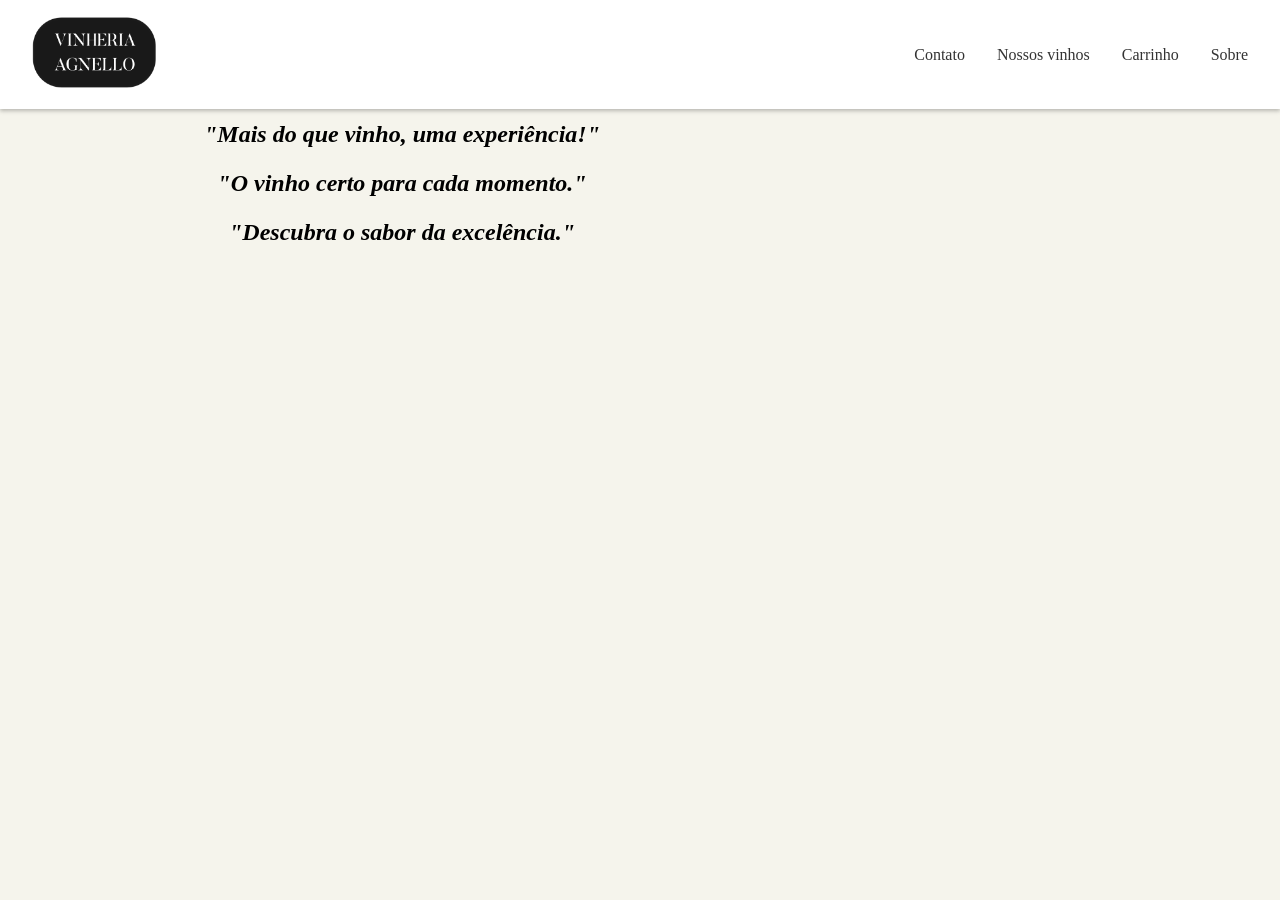
==== index.html @ 2d0a0170 "nav bar upgrade" ====
<!DOCTYPE html>
<html lang="pt-br">
<head>
    <meta charset="UTF-8">
    <meta name="viewport" content="width=device-width, initial-scale=1.0">
    <meta name="description" content="Bem-vindo à Vinharia Agnello! Descubra uma experiência única em vinhos, com uma seleção exclusiva e atendimento personalizado. Mais do que uma loja, somos um destino para os amantes de vinho.">
    <meta name="keywords" content="vinhos, loja de vinhos, experiência em vinhos, atendimento personalizado, Vinharia Agnello">
    <link rel="stylesheet" href="./src/css/style.css">
    <title>Vinheria Agnello | Home</title>
</head>
<body>
    <header class="header">
        <div class="logo">
        <img src="./src/assets/imgs/logo5000vinheria.png" alt="">
        </div>
        <nav class="nav-links">
            <a href="./src/pages/contato.html"> Contato </a>
            <a href="./src/pages/vinhos.html"> Nossos vinhos </a>
            <a href="./src/pages/carrinho.html"> Carrinho </a>
            <a href="./src/pages/sobre.html"> Sobre </a>
        </nav>

    </header>
    <section class="centralizar">
        <table>
            <tr>
                <td>
                    <h2 class="frase-destaque">"Mais do que vinho, uma experiência!"</h2>
                </td>
            </tr>
            <tr>
                <td>
                    <h2 class="frase-destaque">"O vinho certo para cada momento."</h2>
                </td>
            </tr>
            <tr>
                <td>
                    <h2 class="frase-destaque">"Descubra o sabor da excelência."</h2>
                    <video width="800" height="auto" starts="0" loop autoplay muted>
                    <source src="src/assets/videos/video_vinho.mp4" type="video/mp4">
                    </video>
                </td>
            </tr>
            
        </table>
    </section>
    <section>
        

    </section>
</body>
</html>
---- src/css/style.css ----
* {
    margin: 0;
    padding: 0;
    box-sizing: border-box;
    scrollbar-color: #909e8f transparent;
}

body {
    font-family: 'Georgia', serif;
    background-color:#ecebdb80;

}

.header{
    display: flex;
    justify-content: space-between;
    align-items: center;
    padding: 1rem 2rem;
    background-color: #fff;
    box-shadow: 0 2px 4px rgba(0, 0, 0, 0.253);
}

.logo{
    font-size: 20px;
    color: #333;
}

.logo img{
    position: relative;
    height: 8vh;
    width: auto;
}

.centralizar table{
    display:flexbox;
    height: 30vh;
    justify-content: center;
}

/*
.logo img{
    height: 16vh;
    width: auto;
    display: grid;
    place-items: center;
    margin: 0 auto;
    position:fixed ;
    top: 5.2%;
    left: 50%;
    transform: translate(-50%, -50%);
}
*/

.nav-links{
    display: flex;
    gap: 2rem;
    align-items: center;
}

.nav-links a{
    display: inline-block;
    text-decoration: none;
    color: #333;
    font-size: 1rem;
    transition: color 0.3s ease;
    transition: transform 0.2s ease;
}

.nav-links a:hover{
    color: #d4af37;
    transform: scale(1.23);
}

.section {
    display: flex;
    justify-content: center;
    align-items: center;
    height: 35vh;
}

.main{
    text-align: center;
    padding: 20px;
}

.tiposVinho div {
        width: 180px;
        margin: 30px;
        display: inline-block;
        vertical-align: top;
}
/* classes e ids */
.tiposVinho {
    text-align: center;
}   
.tiposVinho img {
    width: 100%;
    height: auto;
}
.tiposVinho h3 {
    margin-top: 10px;
    font-size: 18px;
}
.tiposVinho p {
    margin-top: 5px;
    font-size: 14px;
    color: #555;
}
#container-principal {
    max-width: 1200px;
    margin: 0 auto;
    padding: 20px;
    background-color: #ffe600;
}


.titulo-principal {
    color: #8B0000; 
    text-align: center;
    margin-bottom: 20px;
}

.frase-destaque {
    font-style: italic;
    text-align: center;
    font-size: 1.5em;
    font-family: "sans-sherif";
    margin: 10px 0;
}
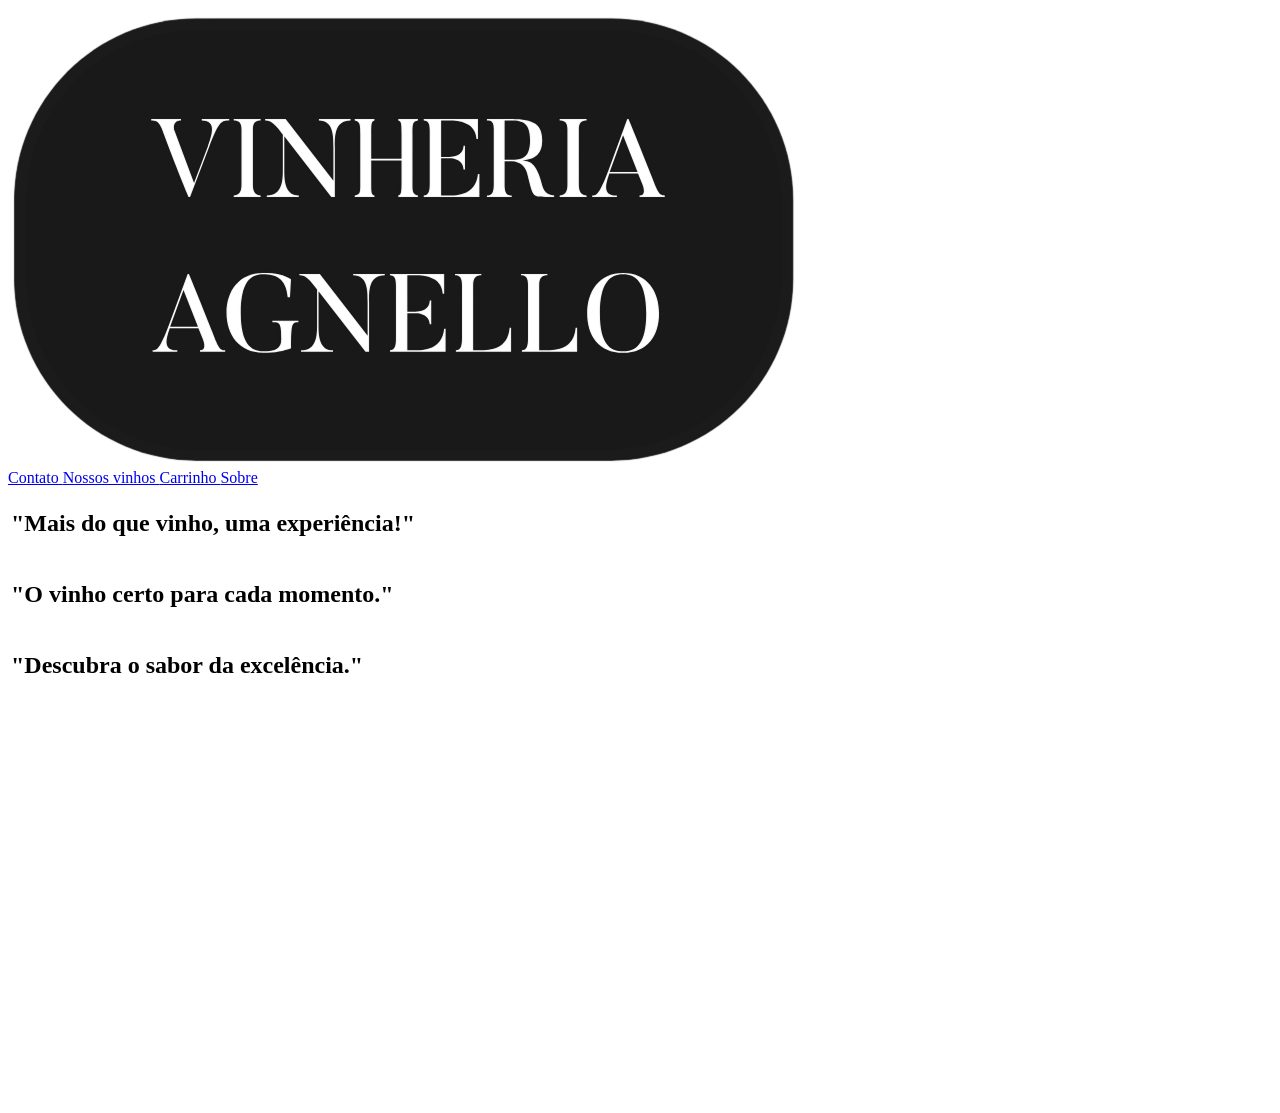
==== commit c1c8f6e3: "fix: links efeitos.css" ====
--- a/index.html
+++ b/index.html
@@ -5,7 +5,8 @@
     <meta name="viewport" content="width=device-width, initial-scale=1.0">
     <meta name="description" content="Bem-vindo à Vinharia Agnello! Descubra uma experiência única em vinhos, com uma seleção exclusiva e atendimento personalizado. Mais do que uma loja, somos um destino para os amantes de vinho.">
     <meta name="keywords" content="vinhos, loja de vinhos, experiência em vinhos, atendimento personalizado, Vinharia Agnello">
-    <link rel="stylesheet" href="./src/css/style.css">
+    <link rel="stylesheet" href="../css/style.css">
+    <link rel="stylesheet" href="../css/efeitos.css">
     <title>Vinheria Agnello | Home</title>
 </head>
 <body>
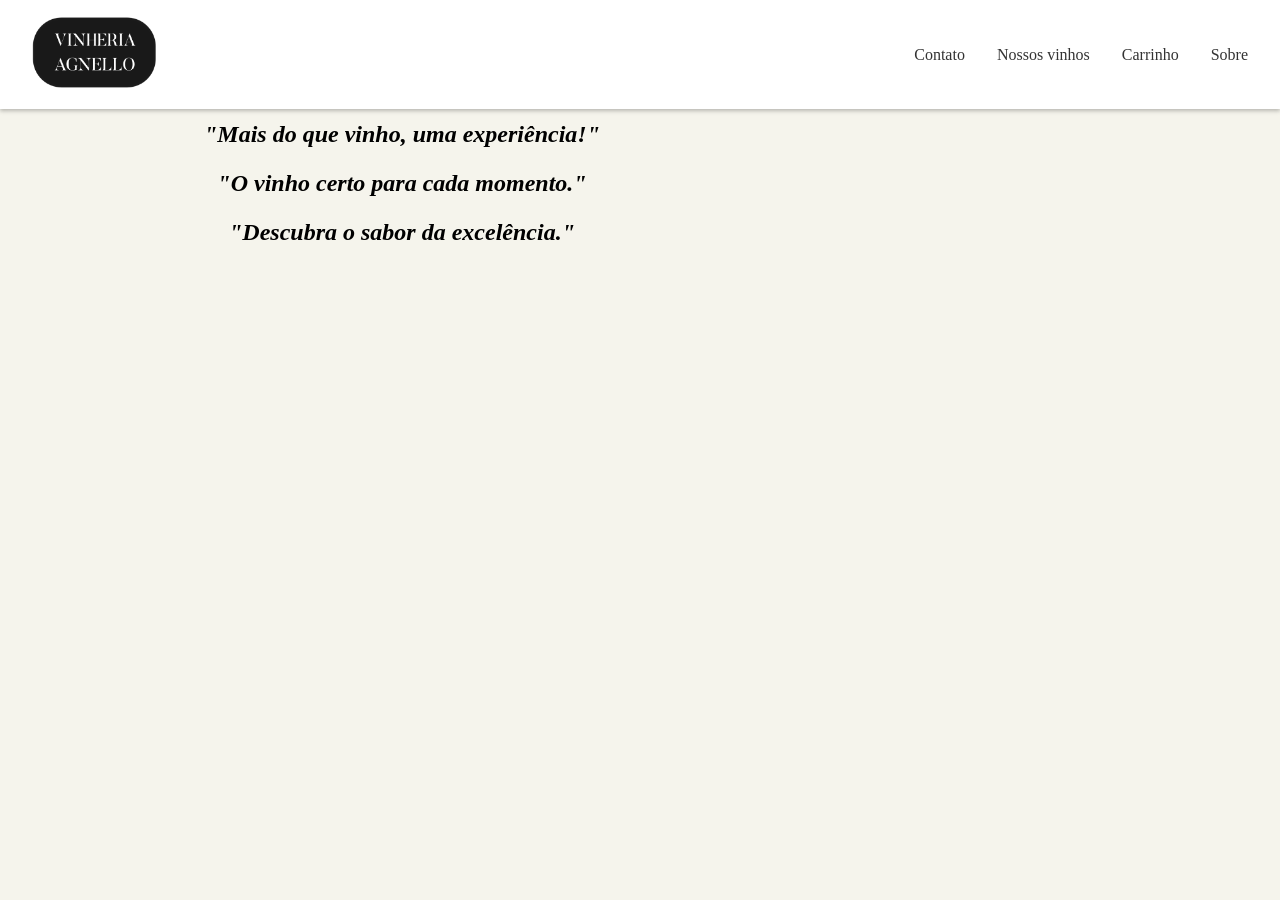
==== commit e58d9def: "Update index.html" ====
--- a/index.html
+++ b/index.html
@@ -5,8 +5,8 @@
     <meta name="viewport" content="width=device-width, initial-scale=1.0">
     <meta name="description" content="Bem-vindo à Vinharia Agnello! Descubra uma experiência única em vinhos, com uma seleção exclusiva e atendimento personalizado. Mais do que uma loja, somos um destino para os amantes de vinho.">
     <meta name="keywords" content="vinhos, loja de vinhos, experiência em vinhos, atendimento personalizado, Vinharia Agnello">
-    <link rel="stylesheet" href="../css/style.css">
-    <link rel="stylesheet" href="../css/efeitos.css">
+    <link rel="stylesheet" href="./src/css/style.css">
+    <link rel="stylesheet" href="./src/css/efeitos.css">
     <title>Vinheria Agnello | Home</title>
 </head>
 <body>
@@ -50,4 +50,4 @@
 
     </section>
 </body>
-</html>+</html>
--- a/src/css/style.css
+++ b/src/css/style.css
@@ -0,0 +1,121 @@
+* {
+    margin: 0;
+    padding: 0;
+    box-sizing: border-box;
+    scrollbar-color: #909e8f transparent;
+}
+
+body {
+    font-family: 'Georgia', serif;
+    background-color:#ecebdb80;
+
+}
+
+.header{
+    display: flex;
+    justify-content: space-between;
+    align-items: center;
+    padding: 1rem 2rem;
+    background-color: #fff;
+    box-shadow: 0 2px 4px rgba(0, 0, 0, 0.253);
+}
+
+.logo{
+    font-size: 20px;
+    color: #333;
+}
+
+.logo img{
+    position: relative;
+    height: 8vh;
+    width: auto;
+}
+
+.centralizar table{
+    display:flexbox;
+    height: 30vh;
+    justify-content: center;
+}
+
+/*
+.logo img{
+    height: 16vh;
+    width: auto;
+    display: grid;
+    place-items: center;
+    margin: 0 auto;
+    position:fixed ;
+    top: 5.2%;
+    left: 50%;
+    transform: translate(-50%, -50%);
+}
+*/
+
+.nav-links{
+    display: flex;
+    gap: 2rem;
+    align-items: center;
+}
+
+.nav-links a{
+    display: inline-block;
+    text-decoration: none;
+    color: #333;
+    font-size: 1rem;
+}
+
+.section {
+    display: flex;
+    justify-content: center;
+    align-items: center;
+    height: 35vh;
+}
+
+.main{
+    text-align: center;
+    padding: 20px;
+}
+
+.tiposVinho div {
+        width: 180px;
+        margin: 30px;
+        display: inline-block;
+        vertical-align: top;
+}
+/* classes e ids */
+.tiposVinho {
+    text-align: center;
+    display: flex;
+}  
+
+.tiposVinho img {
+    width: 200px;
+    height: auto;
+}
+
+.tiposVinho h3 {
+    margin-top: 10px;
+    font-size: 18px;
+}
+
+#container-principal {
+    max-width: 1200px;
+    margin: 0 auto;
+    padding: 20px;
+    background-color: #ffe600;
+}
+
+
+.titulo-principal {
+    color: #8B0000; 
+    text-align: center;
+    margin-bottom: 20px;
+}
+
+.frase-destaque {
+    font-style: italic;
+    text-align: center;
+    font-size: 1.5em;
+    font-family: "sans-sherif";
+    margin: 10px 0;
+}
--- a/src/css/efeitos.css
+++ b/src/css/efeitos.css
@@ -0,0 +1,18 @@
+.nav-links a{
+    transition: color 0.3s ease;
+    transition: transform 0.2s ease;
+}
+
+.nav-links a:hover{
+    color: #d4af37;
+    transform: scale(1.23);
+}
+
+.zoom {
+    transition: transform 0.3s ease;
+}
+
+.zoom:hover {
+  transform: scale(1.2); /* aumenta 20% */
+}
+
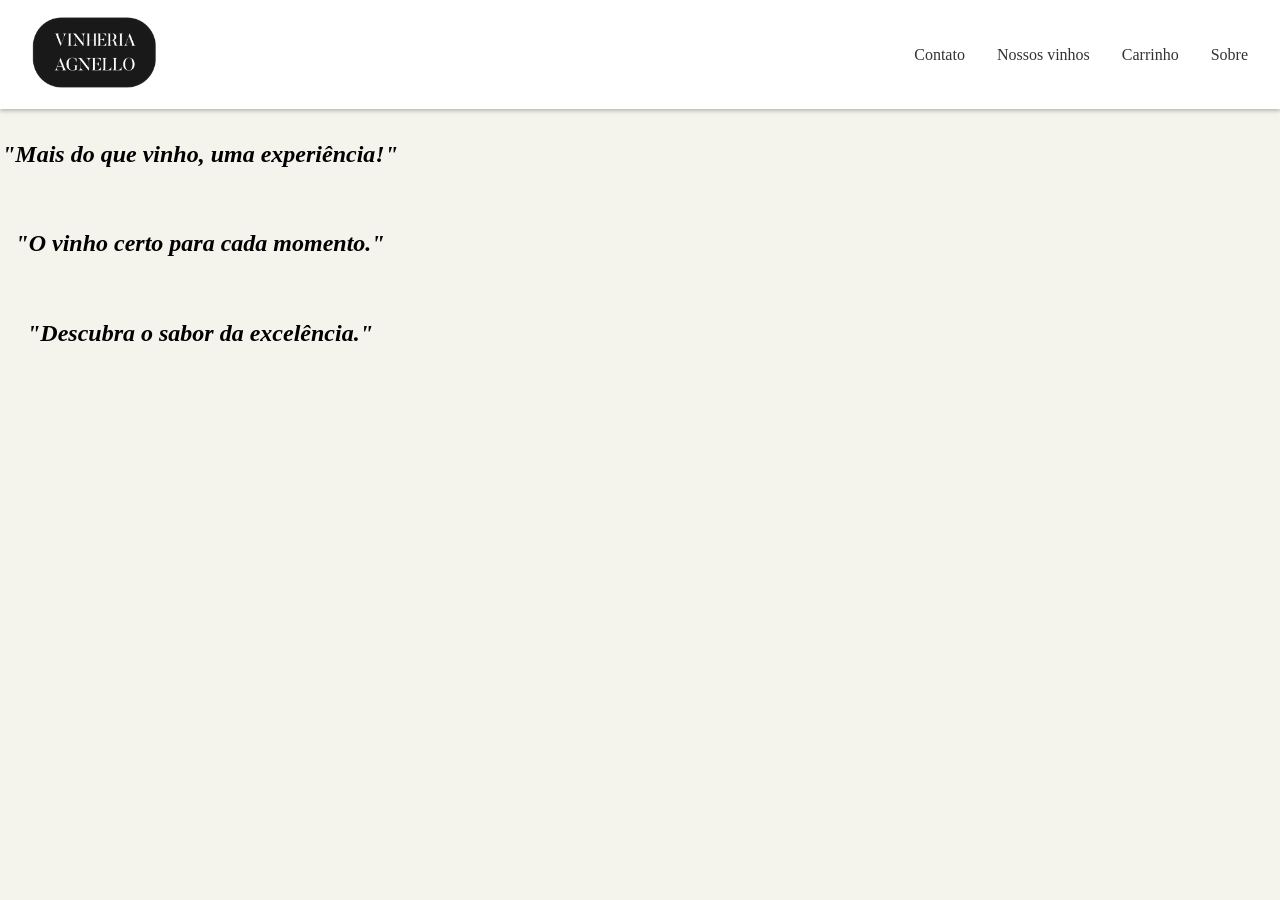
==== commit 76364dee: "Update index.html" ====
--- a/index.html
+++ b/index.html
@@ -22,7 +22,8 @@
         </nav>
 
     </header>
-    <section class="centralizar">
+    <div id="homeSecoes">
+        <section class="centralizar">
         <table>
             <tr>
                 <td>
@@ -37,17 +38,20 @@
             <tr>
                 <td>
                     <h2 class="frase-destaque">"Descubra o sabor da excelência."</h2>
-                    <video width="800" height="auto" starts="0" loop autoplay muted>
-                    <source src="src/assets/videos/video_vinho.mp4" type="video/mp4">
+                   
                     </video>
                 </td>
             </tr>
             
         </table>
     </section>
-    <section>
+    <section> 
+        <video width="800" height="auto" starts="0" loop autoplay muted>
+                    <source src="src/assets/videos/video_vinho.mp4" type="video/mp4">
         
 
     </section>
+    </div>
+    
 </body>
 </html>
--- a/src/css/style.css
+++ b/src/css/style.css
@@ -20,8 +20,7 @@
     box-shadow: 0 2px 4px rgba(0, 0, 0, 0.253);
 }
 
-.logo{
-    font-size: 20px;
+.logo{font-size: 20px;
     color: #333;
 }
 
@@ -118,4 +117,14 @@
     font-size: 1.5em;
     font-family: "sans-sherif";
     margin: 10px 0;
-}+}
+
+
+form{
+    margin: 10px;
+}
+textarea {
+    resize: none;
+    width: 500px;
+    height: 200px;
+        }
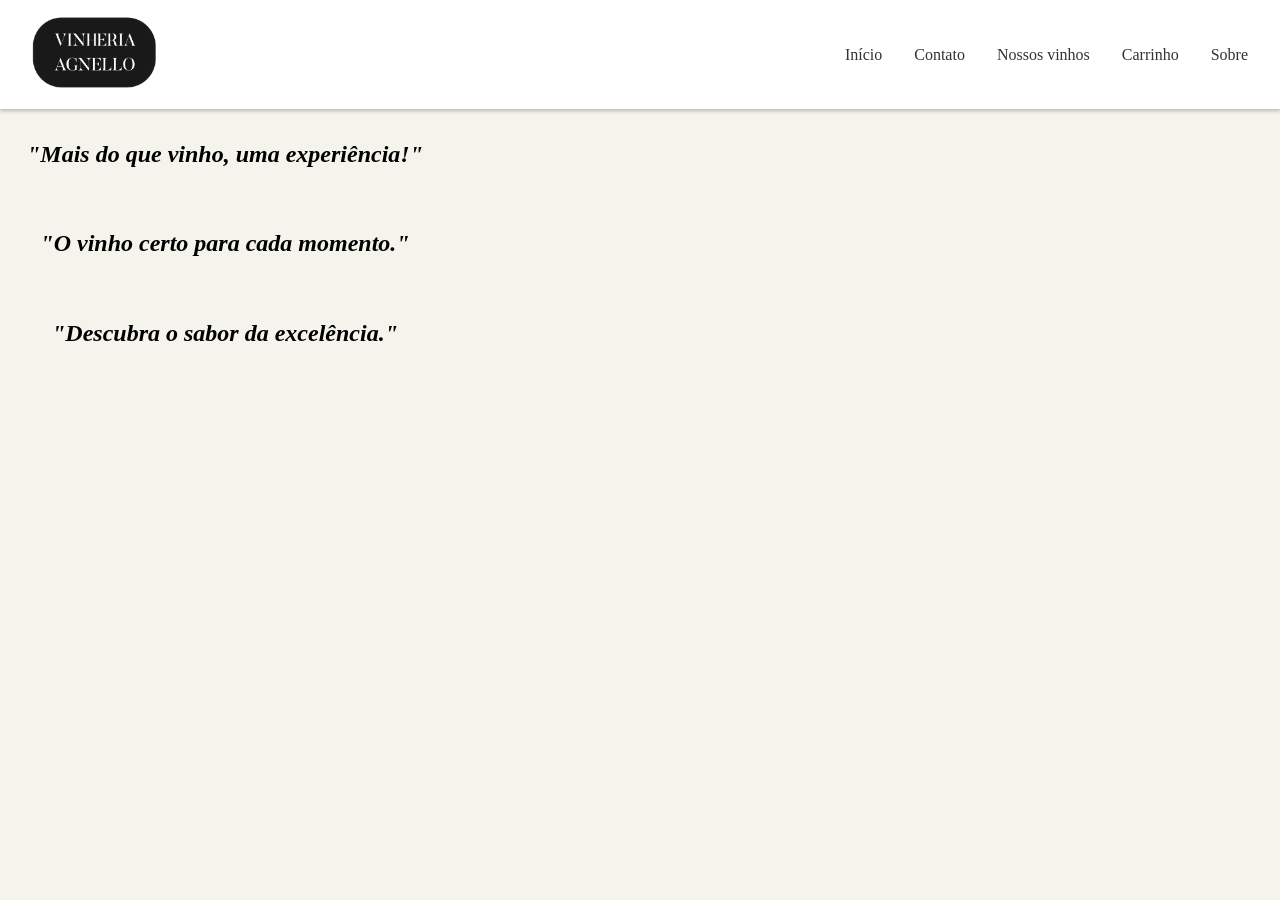
==== commit 79654359: "Update index.html" ====
--- a/index.html
+++ b/index.html
@@ -15,6 +15,7 @@
         <img src="./src/assets/imgs/logo5000vinheria.png" alt="">
         </div>
         <nav class="nav-links">
+            <a href="">Início</a>
             <a href="./src/pages/contato.html"> Contato </a>
             <a href="./src/pages/vinhos.html"> Nossos vinhos </a>
             <a href="./src/pages/carrinho.html"> Carrinho </a>
--- a/src/css/style.css
+++ b/src/css/style.css
@@ -127,4 +127,11 @@
     resize: none;
     width: 500px;
     height: 200px;
-        }+        }
+
+#homeSecoes{
+    display: flex;
+    justify-content: center;
+    align-itens: center;
+    gap:30px;
+}
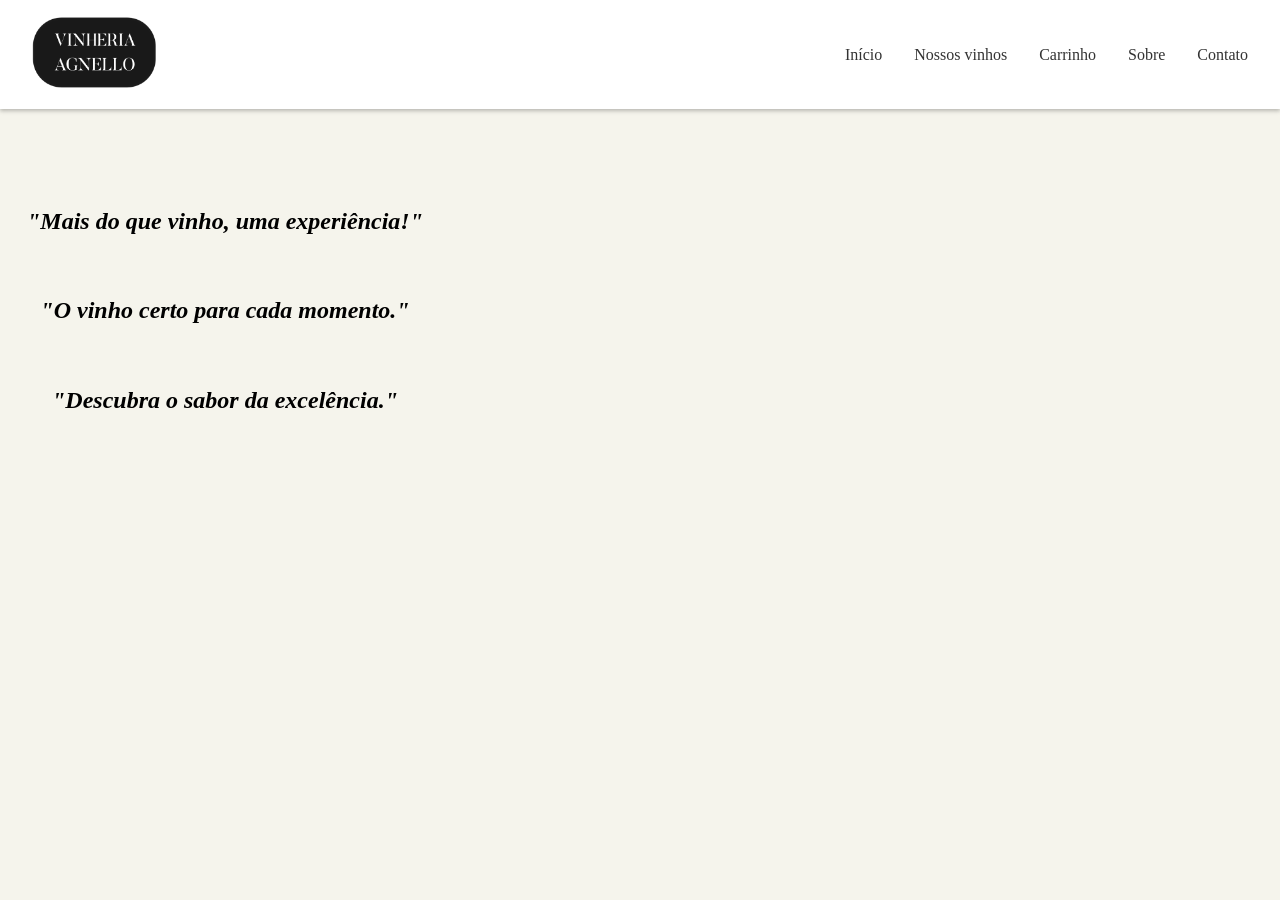
==== commit f9550fa5: "few fixes" ====
--- a/index.html
+++ b/index.html
@@ -16,10 +16,10 @@
         </div>
         <nav class="nav-links">
             <a href="">Início</a>
-            <a href="./src/pages/contato.html"> Contato </a>
             <a href="./src/pages/vinhos.html"> Nossos vinhos </a>
             <a href="./src/pages/carrinho.html"> Carrinho </a>
             <a href="./src/pages/sobre.html"> Sobre </a>
+            <a href="./src/pages/contato.html"> Contato </a>
         </nav>
 
     </header>
--- a/src/css/style.css
+++ b/src/css/style.css
@@ -132,6 +132,6 @@
 #homeSecoes{
     display: flex;
     justify-content: center;
-    align-itens: center;
+    align-items: center;
     gap:30px;
 }
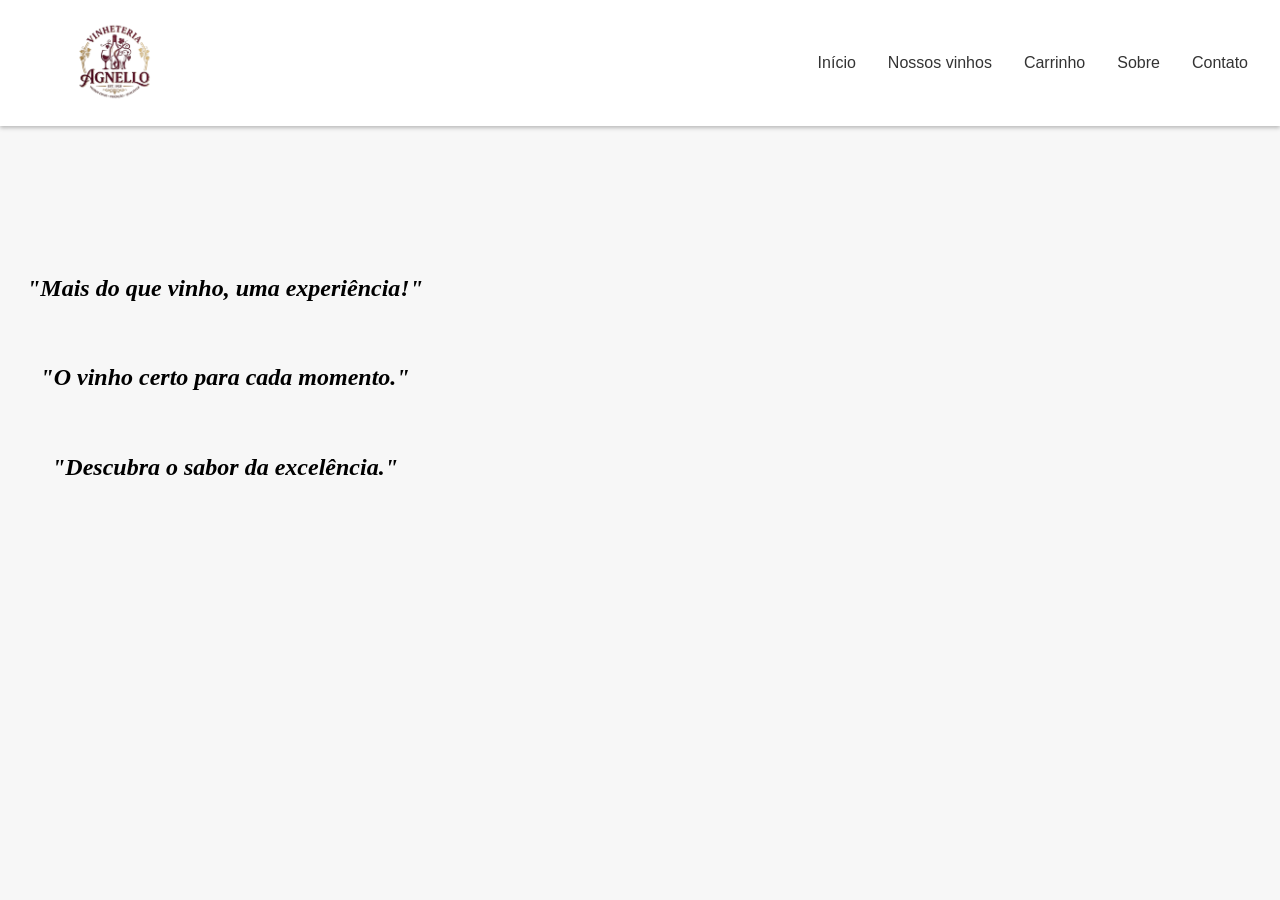
==== commit 46b9ce7d: "Usando @keyframes na logo e arrumando margin" ====
--- a/index.html
+++ b/index.html
@@ -12,7 +12,7 @@
 <body>
     <header class="header">
         <div class="logo">
-        <img src="./src/assets/imgs/logo5000vinheria.png" alt="">
+        <img src="./src/assets/imgs/logo-agnello.png" alt="">
         </div>
         <nav class="nav-links">
             <a href="">Início</a>
--- a/src/css/style.css
+++ b/src/css/style.css
@@ -1,3 +1,8 @@
+/* Variáveis e configurações gerais */
+:root {
+  --cor-primaria: #ffc400;
+}
+
 * {
     margin: 0;
     padding: 0;
@@ -6,8 +11,9 @@
 }
 
 body {
-    font-family: 'Georgia', serif;
-    background-color:#ecebdb80;
+    
+    background-color:#f1f1f180;
+    font-family: Arial, Helvetica, sans-serif;
 
 }
 
@@ -18,16 +24,18 @@
     padding: 1rem 2rem;
     background-color: #fff;
     box-shadow: 0 2px 4px rgba(0, 0, 0, 0.253);
+    margin-bottom: 50px;
 }
 
-.logo{font-size: 20px;
+.logo{
     color: #333;
 }
 
 .logo img{
     position: relative;
-    height: 8vh;
+    height: 10vh;
     width: auto;
+    animation: flutuar 3s ease-in-out infinite;
 }
 
 .centralizar table{
@@ -36,19 +44,6 @@
     justify-content: center;
 }
 
-/*
-.logo img{
-    height: 16vh;
-    width: auto;
-    display: grid;
-    place-items: center;
-    margin: 0 auto;
-    position:fixed ;
-    top: 5.2%;
-    left: 50%;
-    transform: translate(-50%, -50%);
-}
-*/
 
 .nav-links{
     display: flex;
@@ -115,19 +110,73 @@
     font-style: italic;
     text-align: center;
     font-size: 1.5em;
-    font-family: "sans-sherif";
+    font-family: Georgia, serif; 
     margin: 10px 0;
 }
 
+/* ÁREA do FORMULÁRIO */
+.titulo-contato {
+    text-align: center;
+    margin-top: 100px;
+    color: var(--cor-primaria);
+}
 
-form{
-    margin: 10px;
+.container-contato {
+    display: flex;
+    justify-content: center; 
+    align-items: center;
+    margin-top: 50px;
 }
-textarea {
+
+.form-contato {
+    display: flex;
+    flex-direction: column;
+    background-color: white;
+    box-shadow: 0 0 10px #e9e9e8;
+    border-radius: 20px;
+    padding: 30px;
+    width: 400px;
+}
+
+/* FORMULÁRIO: Elementos do formulário */
+.form-contato label, 
+.form-contato input, 
+.form-contato textarea {
+    margin: 5px;
+}
+
+.form-contato input, 
+.form-contato textarea {
+    font-family: inherit;
+    padding: 10px;
+    border-radius: 8px;
+    border: 1px solid transparent; 
+    background-color: whitesmoke;
+    outline: none;
+}
+
+.form-contato input:focus,
+.form-contato textarea:focus {
+    border-color: #d4af37;
+    box-shadow: 0 0 5px #f1c840;
+}
+
+.form-contato textarea {
     resize: none;
-    width: 500px;
-    height: 200px;
-        }
+    min-height: 200px;
+}
+
+/* FORMULÁRIO: Configurações do Botão de Enviar */
+.form-contato button {
+    margin-top: 10px;
+    padding: 10px;
+    background-color: var(--cor-primaria);
+    color: white;
+    font-weight: bold;
+    border: none;
+    border-radius: 10px;
+    cursor: pointer; 
+} 
 
 #homeSecoes{
     display: flex;
@@ -135,3 +184,4 @@
     align-items: center;
     gap:30px;
 }
+
--- a/src/css/efeitos.css
+++ b/src/css/efeitos.css
@@ -13,6 +13,32 @@
 }
 
 .zoom:hover {
-  transform: scale(1.2); /* aumenta 20% */
+  transform: scale(1.2); 
 }
 
+/* Formulário: efeitos */
+.form-contato input, 
+.form-contato textarea {
+    transition: 0.5s;
+}
+
+.form-contato button{
+    transition: 0.2s ease;
+}
+
+.form-contato button:hover {
+    transform: scale(1.02);
+}
+
+.form-contato button:active {
+    background-color: #fad045;
+}
+
+/* Animações com @keyframes */
+@keyframes flutuar { /* Atualmente, sendo usado na logo da nav-bar*/
+    0% { transform: translateY(0); }
+    50% { transform: translateY(-8px); }
+    100% { transform: translateY(0); }
+}
+
+
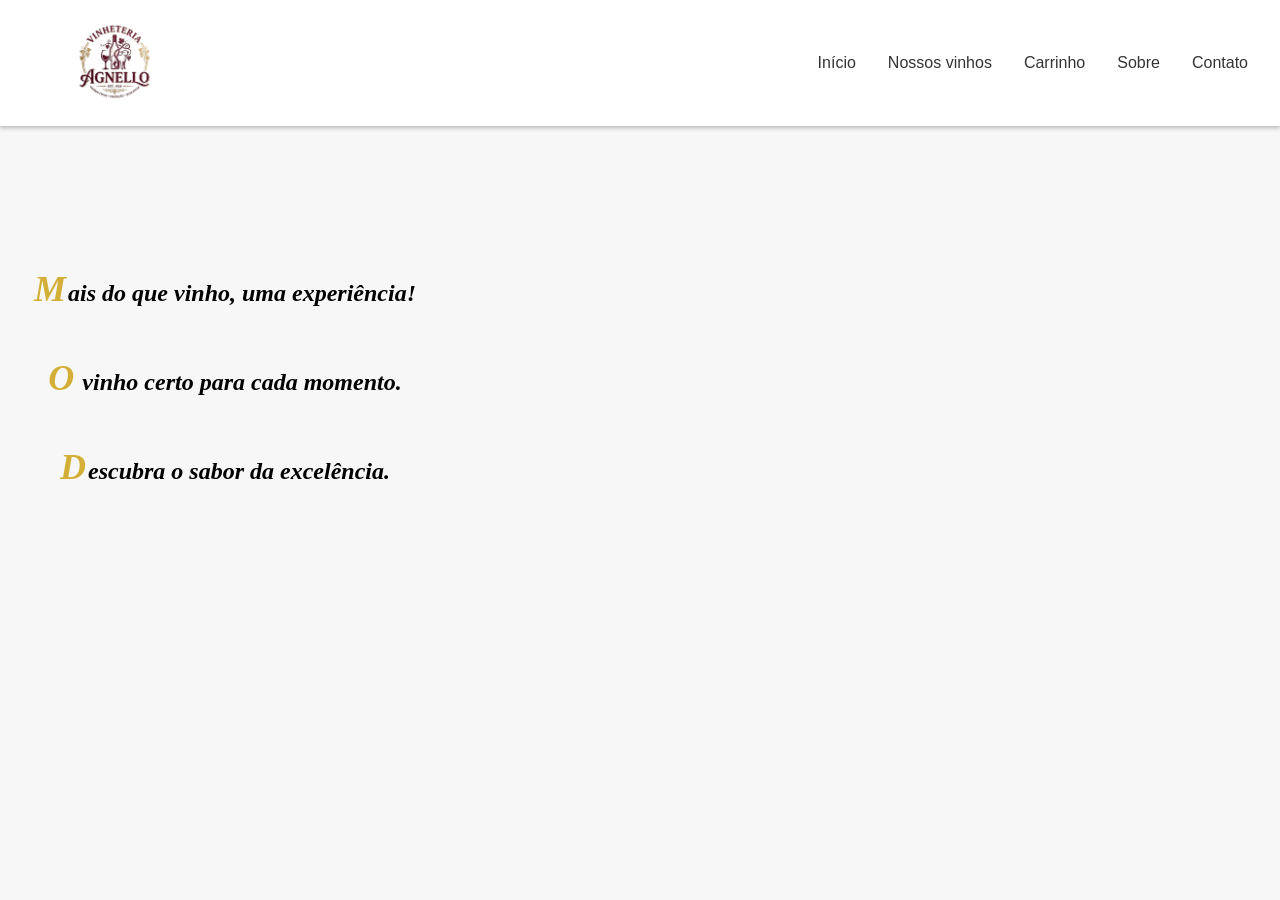
==== commit 90461f16: "fixes" ====
--- a/index.html
+++ b/index.html
@@ -28,18 +28,17 @@
         <table>
             <tr>
                 <td>
-                    <h2 class="frase-destaque">"Mais do que vinho, uma experiência!"</h2>
+                    <h2 class="frase-destaque">Mais do que vinho, uma experiência!</h2>
                 </td>
             </tr>
             <tr>
                 <td>
-                    <h2 class="frase-destaque">"O vinho certo para cada momento."</h2>
+                    <h2 class="frase-destaque">O vinho certo para cada momento.</h2>
                 </td>
             </tr>
             <tr>
                 <td>
-                    <h2 class="frase-destaque">"Descubra o sabor da excelência."</h2>
-                   
+                    <h2 class="frase-destaque">Descubra o sabor da excelência.</h2>
                     </video>
                 </td>
             </tr>
--- a/src/css/style.css
+++ b/src/css/style.css
@@ -1,6 +1,11 @@
 /* Variáveis e configurações gerais */
 :root {
   --cor-primaria: #ffc400;
+}
+
+::selection{
+    color: white;
+    background: #d4af37;
 }
 
 * {
@@ -185,3 +190,51 @@
     gap:30px;
 }
 
+/* efeitos no sobre */
+
+.container-sobre {
+    font-family: georgia, serif;
+    max-width: 1200px;
+    margin: 0 auto;
+}
+
+.titulo-sobre {
+    padding-top: 30px;
+    text-align: center;
+    font-size: 2.5rem;
+    color: rgb(0, 0, 0);
+    margin-bottom: 15px;
+    font-weight: 600;
+}
+
+.subtitulo-sobre {
+    text-align: center;
+    font-size: 2rem;
+    color: rgba(0, 0, 0, 0.9);
+    margin-bottom: 50px;
+}
+
+/* grid cards */
+
+.cards-container{
+    display: grid;
+    grid-template-columns: repeat(auto-fit, minmax(250px, 1fr));
+    gap: 25px;
+    margin-top: 20px;
+}
+
+/* texto no Card */
+
+.card-title{
+    font-size: 1.5rem;
+    color: #333;
+    margin-bottom: 10px;
+    font-weight: 600;
+}
+
+.card-text {
+    font-size: 1.2rem;
+    color: #666;
+    line-height: 1.5;
+}
+
--- a/src/css/efeitos.css
+++ b/src/css/efeitos.css
@@ -41,4 +41,27 @@
     100% { transform: translateY(0); }
 }
 
+/* Estilo do Card */
 
+.card{
+    background: white;
+    border-radius: 15px;
+    padding: 30px 20px;
+    text-align: center;
+    transition: transform 0.3s ease, box-shadow 0.3s ease;
+    cursor: pointer;
+    box-shadow: 0 10px 30px rgba(0, 0, 0, 0.1);
+}
+
+.card:hover{
+    transform: translateY(-5px);
+    box-shadow: 0 15px 40px rgba(0, 0, 0, 0.2);
+}
+
+.frase-destaque::first-letter {
+    color: #D4AF37 !important; 
+    font-size: 1.5em !important; /* Aumenta um pouco o tamanho para dar ênfase */
+    font-weight: bold !important;
+    font-style: italic; /* Opcional, para combinar com o estilo da imagem */
+    margin-right: 2px;
+}
